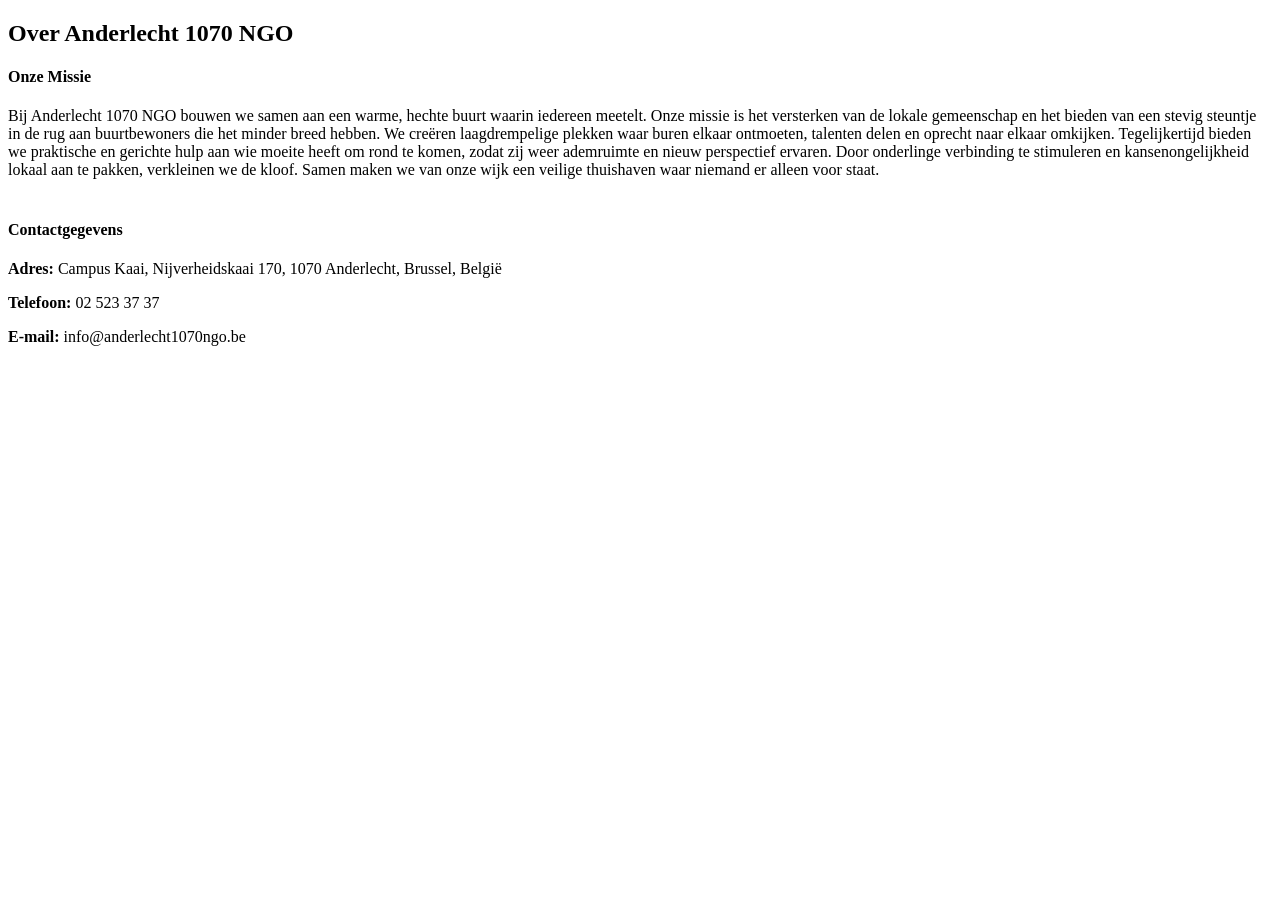
==== src/main/resources/templates/about.html @ 8e312a01 "about.html aangemaakt en aangevuld" ====
<!DOCTYPE html>
<html xmlns:th="http://www.thymeleaf.org">
<head th:replace="~{fragments/layout :: head('Over Ons')}"></head>
<body>
    <nav th:replace="~{fragments/layout :: navbar}"></nav>
    <main>
        <h2>Over Anderlecht 1070 NGO</h2>
        <div class="form-card">
            <h4>Onze Missie</h4>
            <p>Bij Anderlecht 1070 NGO bouwen we samen aan een warme, hechte buurt waarin iedereen meetelt. 
            Onze missie is het versterken van de lokale gemeenschap en het bieden van een stevig steuntje in de rug aan buurtbewoners die het minder breed hebben.
            We creëren laagdrempelige plekken waar buren elkaar ontmoeten, talenten delen en oprecht naar elkaar omkijken. 
            Tegelijkertijd bieden we praktische en gerichte hulp aan wie moeite heeft om rond te komen, zodat zij weer ademruimte en nieuw perspectief ervaren. 
            Door onderlinge verbinding te stimuleren en kansenongelijkheid lokaal aan te pakken, verkleinen we de kloof. 
            Samen maken we van onze wijk een veilige thuishaven waar niemand er alleen voor staat.</p>
            
            <hr style="border: 1px solid var(--licht-groen); margin: 20px 0;">
            
            <h4>Contactgegevens</h4>
            <p><strong>Adres:</strong> Campus Kaai, Nijverheidskaai 170, 1070 Anderlecht, Brussel, België</p>
            <p><strong>Telefoon:</strong> 02 523 37 37</p>
            <p><strong>E-mail:</strong> info@anderlecht1070ngo.be</p>
        </div>
    </main>
    <footer th:replace="~{fragments/layout :: footer}"></footer>
</body>
</html>
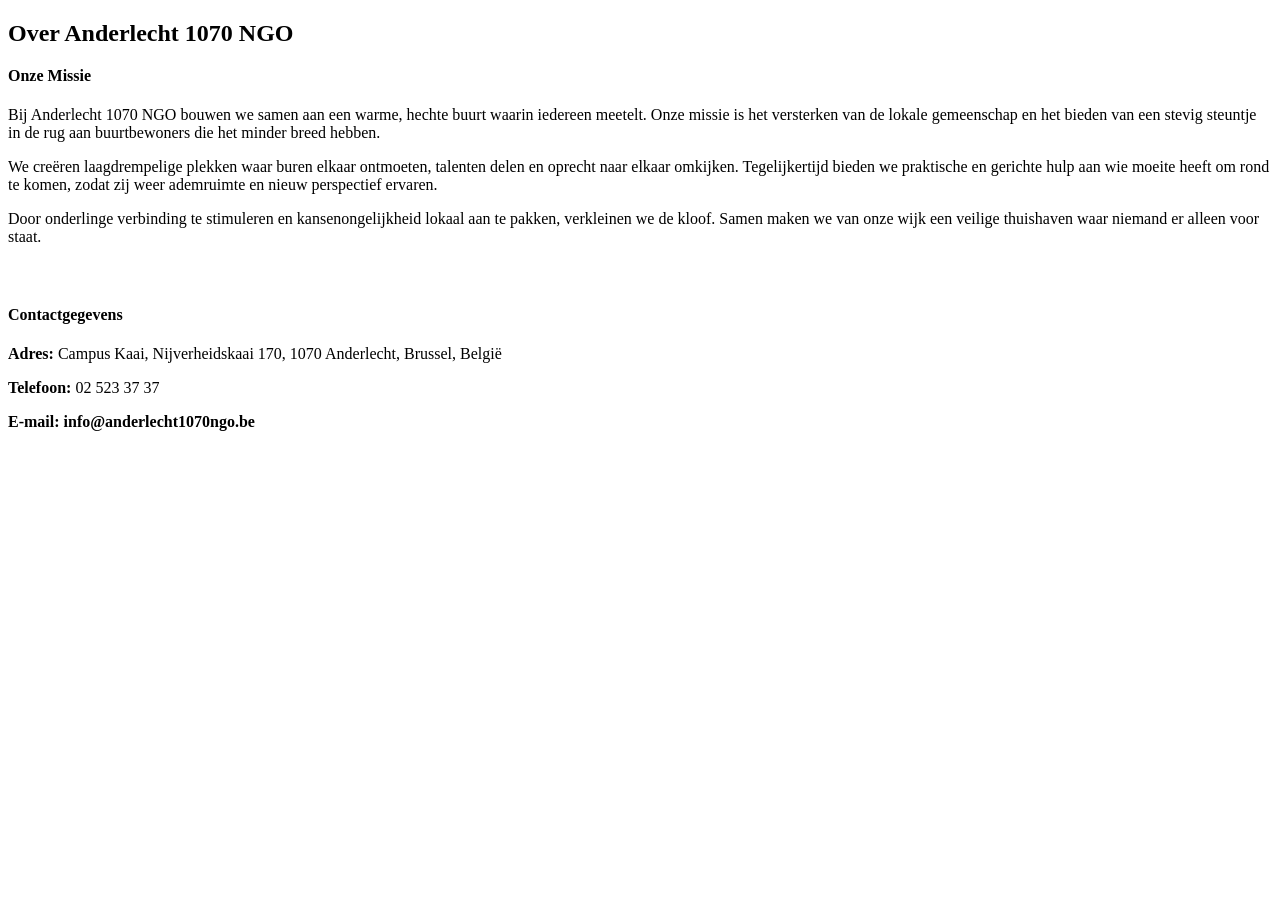
==== commit c6523a29: ".html pagina gewijzigd" ====
--- a/src/main/resources/templates/about.html
+++ b/src/main/resources/templates/about.html
@@ -4,22 +4,23 @@
 <body>
     <nav th:replace="~{fragments/layout :: navbar}"></nav>
     <main>
-        <h2>Over Anderlecht 1070 NGO</h2>
         <div class="form-card">
-            <h4>Onze Missie</h4>
-            <p>Bij Anderlecht 1070 NGO bouwen we samen aan een warme, hechte buurt waarin iedereen meetelt. 
-            Onze missie is het versterken van de lokale gemeenschap en het bieden van een stevig steuntje in de rug aan buurtbewoners die het minder breed hebben.
-            We creëren laagdrempelige plekken waar buren elkaar ontmoeten, talenten delen en oprecht naar elkaar omkijken. 
-            Tegelijkertijd bieden we praktische en gerichte hulp aan wie moeite heeft om rond te komen, zodat zij weer ademruimte en nieuw perspectief ervaren. 
-            Door onderlinge verbinding te stimuleren en kansenongelijkheid lokaal aan te pakken, verkleinen we de kloof. 
-            Samen maken we van onze wijk een veilige thuishaven waar niemand er alleen voor staat.</p>
+            <h2>Over Anderlecht 1070 NGO</h2>
             
-            <hr style="border: 1px solid var(--licht-groen); margin: 20px 0;">
+            <h4 style="color: var(--donker-blauw); margin-top: 20px;">Onze Missie</h4>
             
-            <h4>Contactgegevens</h4>
+            <p>Bij Anderlecht 1070 NGO bouwen we samen aan een warme, hechte buurt waarin iedereen meetelt. Onze missie is het versterken van de lokale gemeenschap en het bieden van een stevig steuntje in de rug aan buurtbewoners die het minder breed hebben.</p>
+            
+            <p>We creëren laagdrempelige plekken waar buren elkaar ontmoeten, talenten delen en oprecht naar elkaar omkijken. Tegelijkertijd bieden we praktische en gerichte hulp aan wie moeite heeft om rond te komen, zodat zij weer ademruimte en nieuw perspectief ervaren.</p>
+            
+            <p>Door onderlinge verbinding te stimuleren en kansenongelijkheid lokaal aan te pakken, verkleinen we de kloof. Samen maken we van onze wijk een veilige thuishaven waar niemand er alleen voor staat.</p>
+            
+            <hr style="border: 0; border-top: 1px solid var(--zeegroen-blauw); margin: 30px 0; opacity: 0.3;">
+            
+            <h4 style="color: var(--donker-blauw);">Contactgegevens</h4>
             <p><strong>Adres:</strong> Campus Kaai, Nijverheidskaai 170, 1070 Anderlecht, Brussel, België</p>
             <p><strong>Telefoon:</strong> 02 523 37 37</p>
-            <p><strong>E-mail:</strong> info@anderlecht1070ngo.be</p>
+            <p><strong>E-mail:</strong> <a href="mailto:info@anderlecht1070ngo.be" style="color: var(--zeegroen-blauw); text-decoration: none; font-weight: bold;">info@anderlecht1070ngo.be</a></p>
         </div>
     </main>
     <footer th:replace="~{fragments/layout :: footer}"></footer>
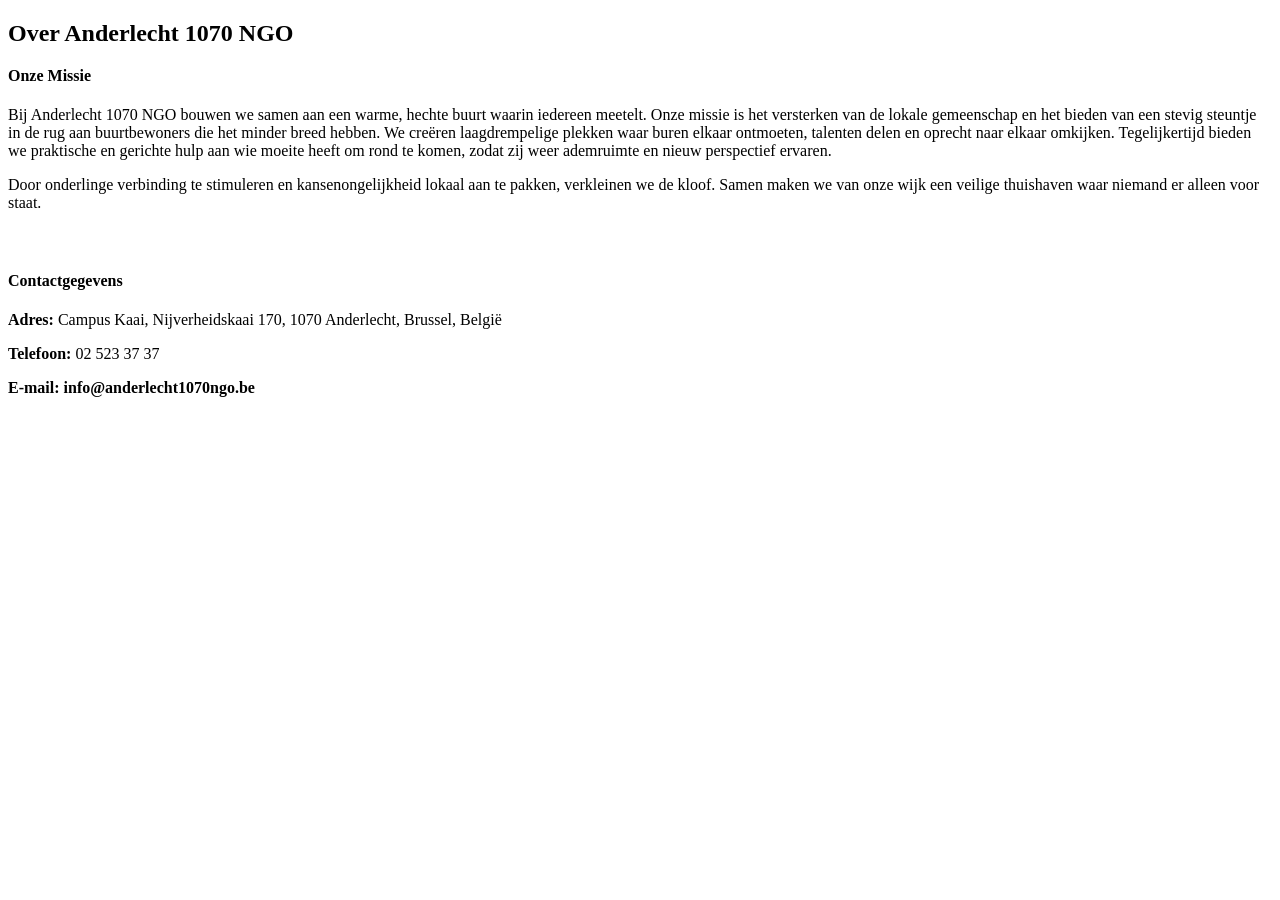
==== commit bab2e89d: "about.html gewijzigd" ====
--- a/src/main/resources/templates/about.html
+++ b/src/main/resources/templates/about.html
@@ -9,9 +9,10 @@
             
             <h4 style="color: var(--donker-blauw); margin-top: 20px;">Onze Missie</h4>
             
-            <p>Bij Anderlecht 1070 NGO bouwen we samen aan een warme, hechte buurt waarin iedereen meetelt. Onze missie is het versterken van de lokale gemeenschap en het bieden van een stevig steuntje in de rug aan buurtbewoners die het minder breed hebben.</p>
-            
-            <p>We creëren laagdrempelige plekken waar buren elkaar ontmoeten, talenten delen en oprecht naar elkaar omkijken. Tegelijkertijd bieden we praktische en gerichte hulp aan wie moeite heeft om rond te komen, zodat zij weer ademruimte en nieuw perspectief ervaren.</p>
+            <We>Bij Anderlecht 1070 NGO bouwen we samen aan een warme, hechte buurt waarin iedereen meetelt. 
+                Onze missie is het versterken van de lokale gemeenschap en het bieden van een stevig steuntje in de rug aan buurtbewoners die het minder breed hebben.
+                We creëren laagdrempelige plekken waar buren elkaar ontmoeten, talenten delen en oprecht naar elkaar omkijken. 
+                Tegelijkertijd bieden we praktische en gerichte hulp aan wie moeite heeft om rond te komen, zodat zij weer ademruimte en nieuw perspectief ervaren.</p>
             
             <p>Door onderlinge verbinding te stimuleren en kansenongelijkheid lokaal aan te pakken, verkleinen we de kloof. Samen maken we van onze wijk een veilige thuishaven waar niemand er alleen voor staat.</p>
             
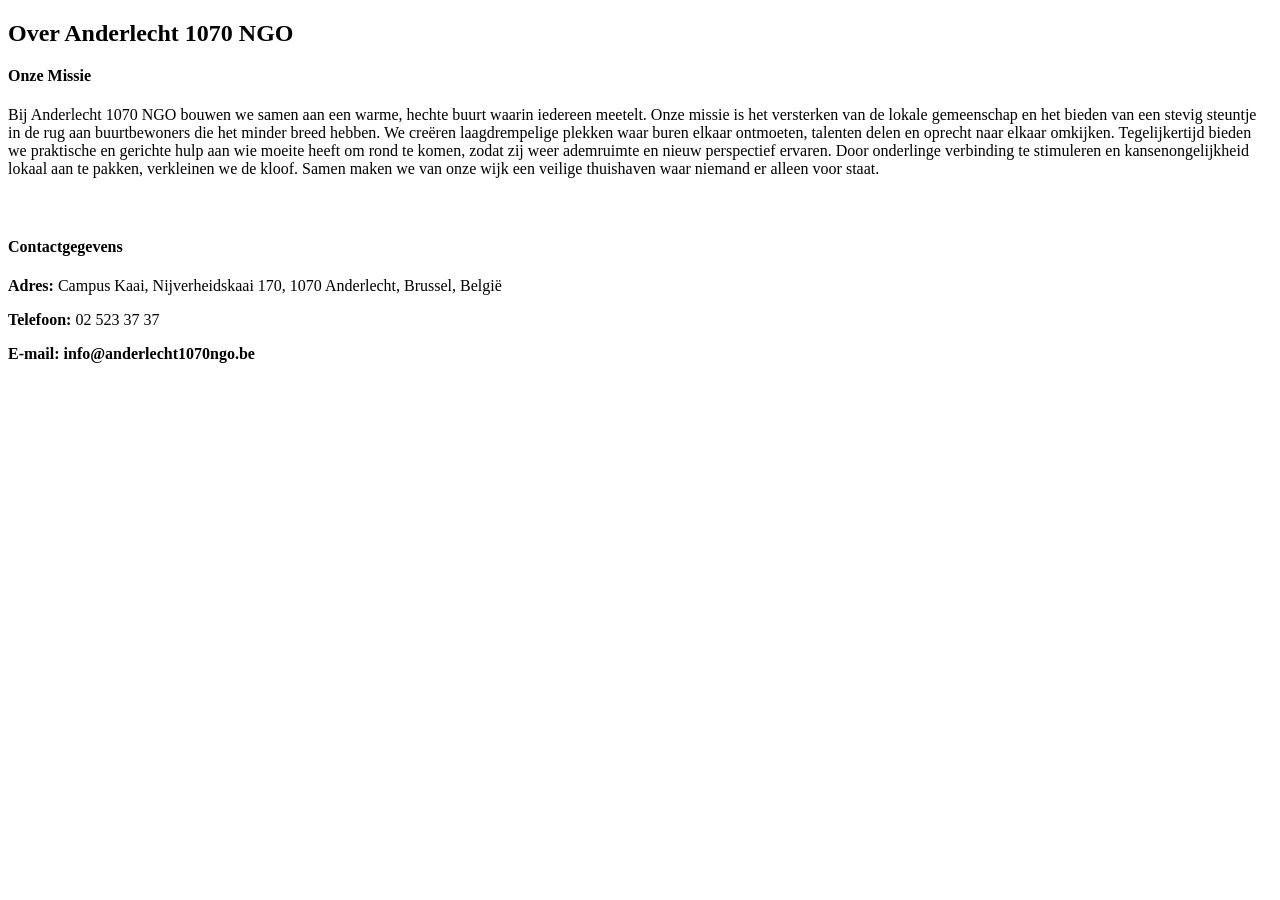
==== commit 6745db2d: "fix bug about.html" ====
--- a/src/main/resources/templates/about.html
+++ b/src/main/resources/templates/about.html
@@ -9,12 +9,12 @@
             
             <h4 style="color: var(--donker-blauw); margin-top: 20px;">Onze Missie</h4>
             
-            <We>Bij Anderlecht 1070 NGO bouwen we samen aan een warme, hechte buurt waarin iedereen meetelt. 
+            <p>Bij Anderlecht 1070 NGO bouwen we samen aan een warme, hechte buurt waarin iedereen meetelt. 
                 Onze missie is het versterken van de lokale gemeenschap en het bieden van een stevig steuntje in de rug aan buurtbewoners die het minder breed hebben.
                 We creëren laagdrempelige plekken waar buren elkaar ontmoeten, talenten delen en oprecht naar elkaar omkijken. 
-                Tegelijkertijd bieden we praktische en gerichte hulp aan wie moeite heeft om rond te komen, zodat zij weer ademruimte en nieuw perspectief ervaren.</p>
-            
-            <p>Door onderlinge verbinding te stimuleren en kansenongelijkheid lokaal aan te pakken, verkleinen we de kloof. Samen maken we van onze wijk een veilige thuishaven waar niemand er alleen voor staat.</p>
+                Tegelijkertijd bieden we praktische en gerichte hulp aan wie moeite heeft om rond te komen, zodat zij weer ademruimte en nieuw perspectief ervaren.
+                Door onderlinge verbinding te stimuleren en kansenongelijkheid lokaal aan te pakken, verkleinen we de kloof. 
+                Samen maken we van onze wijk een veilige thuishaven waar niemand er alleen voor staat.</p>
             
             <hr style="border: 0; border-top: 1px solid var(--zeegroen-blauw); margin: 30px 0; opacity: 0.3;">
             
